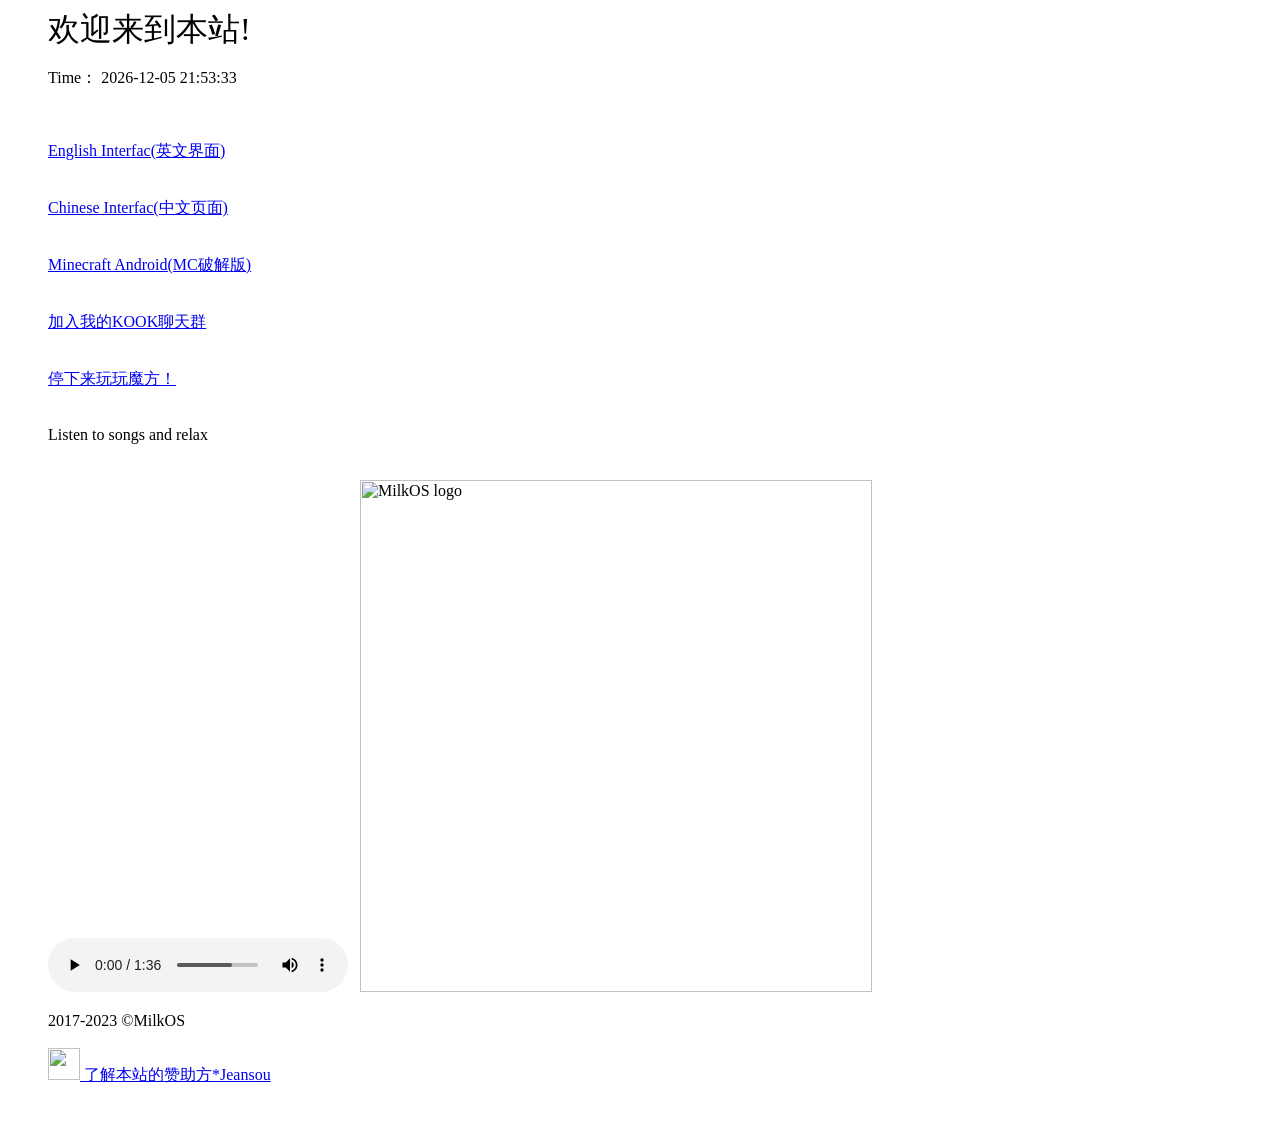
==== index.html @ 05fa9606 "index.html" ====
<html><head><title>HOME</title></head>
<link rel="shortcut icon" href="/favicon.ico"> 
<body background="https://pb.nichi.co/neglect-learn-enough"> 
 <meta charset="utf-8" /> 
 <body> 
 <blockquote> 
 <font size="6">欢迎来到本站!</font><br/>
 <p><!DOCTYPE html>
<html lang="en">
<head>
	<meta charset="UTF-8">
	<title>网页动态时间</title>
	<script>
		window.onload = function(){
			var span = document.getElementsByTagName('span')[0];
			var dateStr = formatDate();
			// 将时间放置到span内
			span.innerText = dateStr;
			// 每隔一秒，再放置一次最新的时间
			setInterval(function(){
				span.innerText = formatDate();
			},1000);
			//格式化年月日时分秒 
			function formatDate(){
				var date = new Date();
				var year = date.getFullYear();
				var month = date.getMonth()+1;
				month = month<10?'0'+month:month;
				var day = date.getDate();
				day = day<10?'0'+day:day;
				var hours = date.getHours();
				hours = hours<10?'0'+hours:hours;
				var minutes = date.getMinutes();
				minutes = minutes<10?'0'+minutes:minutes;
				var seconds = date.getSeconds();
				seconds = seconds<10?'0'+seconds:seconds;
				// 2019-07-23 09:40:30
				return year+'-'+month+'-'+day+' '+hours+':'+minutes+':'+seconds;
			}

		}
	</script>
</head>
<body>
	<div>
		Time：
		<span>将来放置时间</span>
	</div>
</body>
</html>
</p>
 <BR>
   <BR>
 <a href="/en.html">English Interfac(英文界面)</a>  <BR>
<BR>
  <BR>
 <a href="/cn.html">Chinese Interfac(中文页面)</a>  <BR>
   <BR>
     <BR>
     <a href="/minecraft.html">Minecraft Android(MC破解版)</a>
     <BR>
       <BR>
         <BR>
           <a href="https://kook.top/d5s4Xu">加入我的KOOK聊天群</a>
           <BR>
             <BR>
               <BR>
                 <a href="/magic_cube.html">停下来玩玩魔方！</a>
                 <BR>
                   <BR>
                     <BR>
     
      
     Listen to songs and relax<BR>
       <BR>
         <BR>
   <audio controls height="100" width="100">
  <source src="audio.mp3" type="audio/mpeg">
  <embed height="50" width="100" src="audio.mp3">
  </audio>
     

   <img src="https://pb.nichi.co/fatal-choose-blame 
 " alt="MilkOS logo"  width="512" height="512" /> 
 <p>2017-2023 ©MilkOS <BR>
   <BR>
     <a href="https://mc.tree.pink/"> 
<img src="https://pb.nichi.co/put-marine-silent
" width="32" height="32" />
 了解本站的赞助方*Jeansou</a></p>
           
 <blockquote> 
 </html>
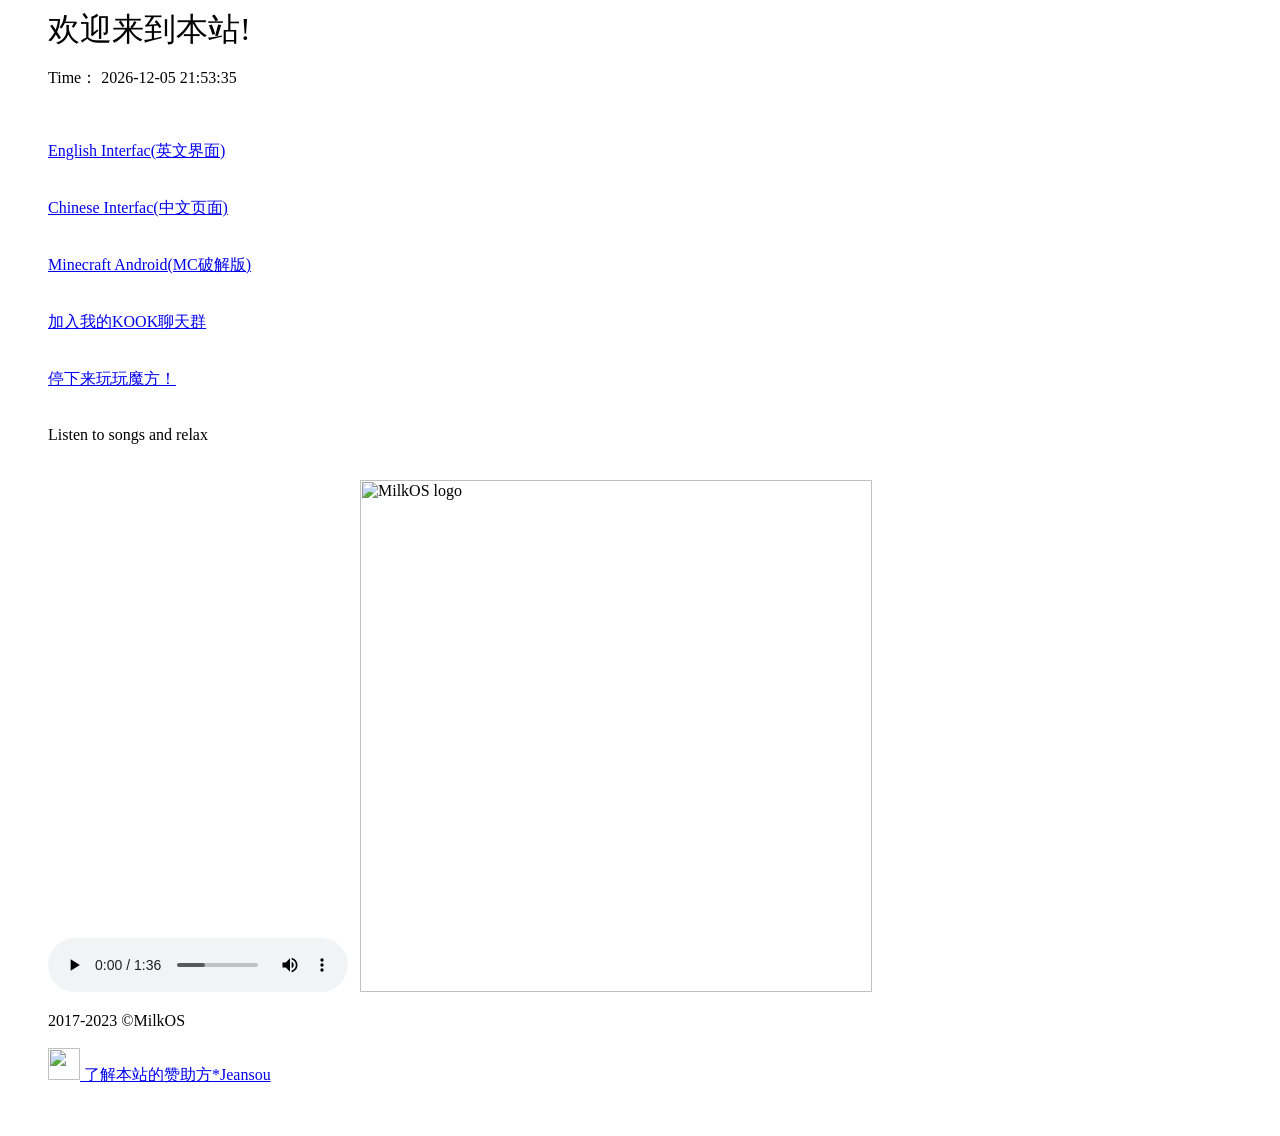
==== commit ad31de56: "index.html" ====
--- a/index.html
+++ b/index.html
@@ -1,5 +1,5 @@
 <html><head><title>HOME</title></head>
-<link rel="shortcut icon" href="/favicon.ico"> 
+<link rel="icon" href="/favicon.ico">
 <body background="https://pb.nichi.co/neglect-learn-enough"> 
  <meta charset="utf-8" /> 
  <body> 
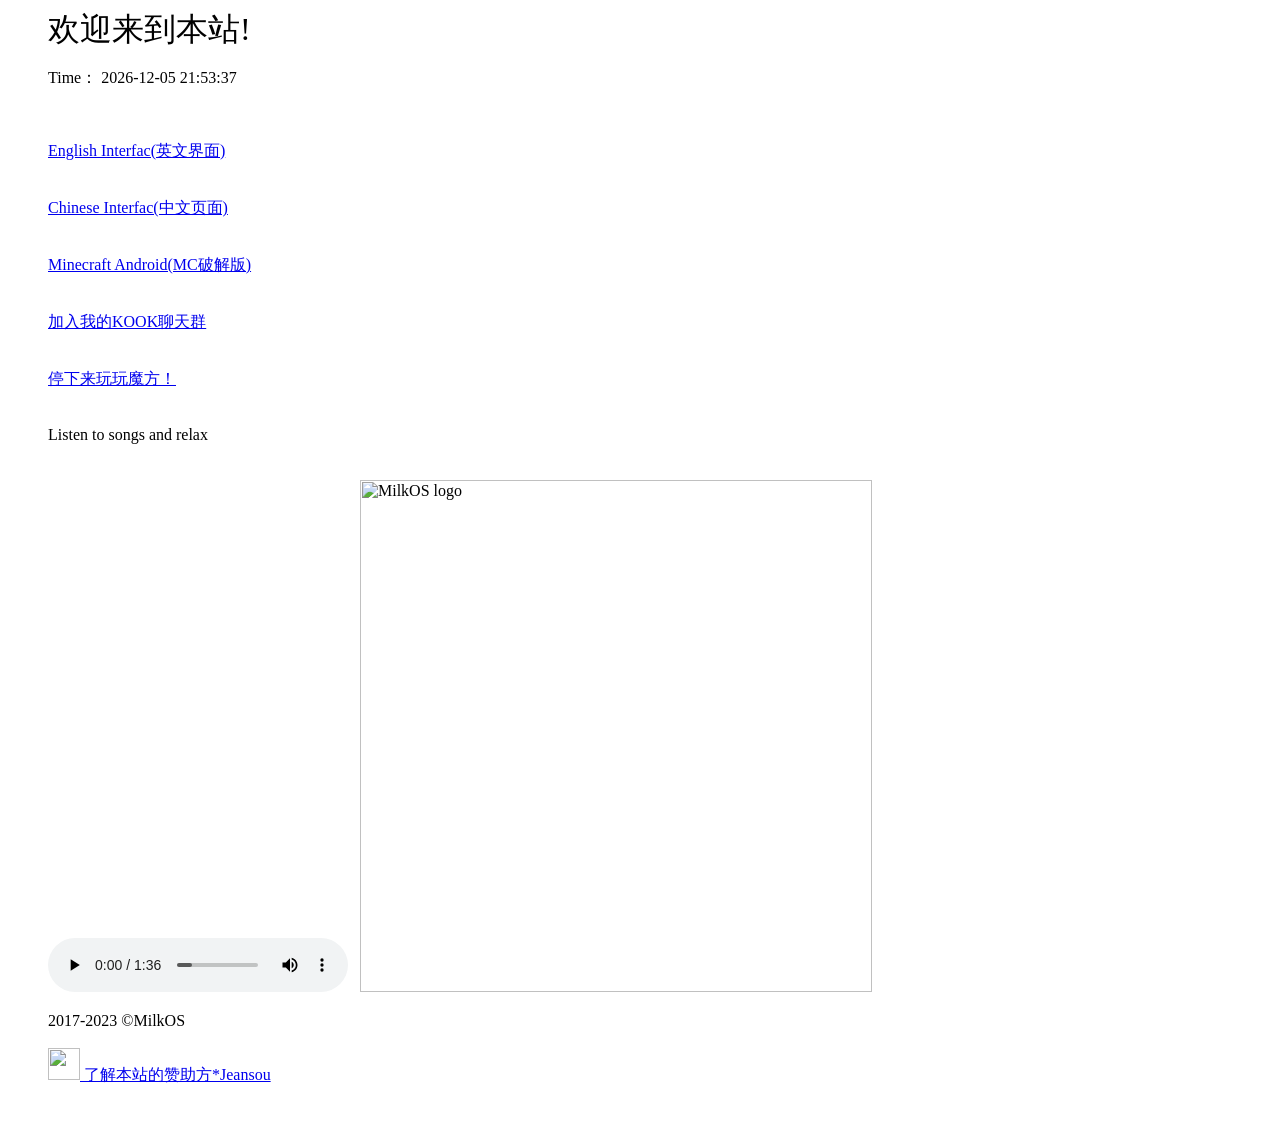
==== commit 79a42856: "index.html" ====
--- a/index.html
+++ b/index.html
@@ -1,5 +1,4 @@
 <html><head><title>HOME</title></head>
-<link rel="icon" href="/favicon.ico">
 <body background="https://pb.nichi.co/neglect-learn-enough"> 
  <meta charset="utf-8" /> 
  <body> 
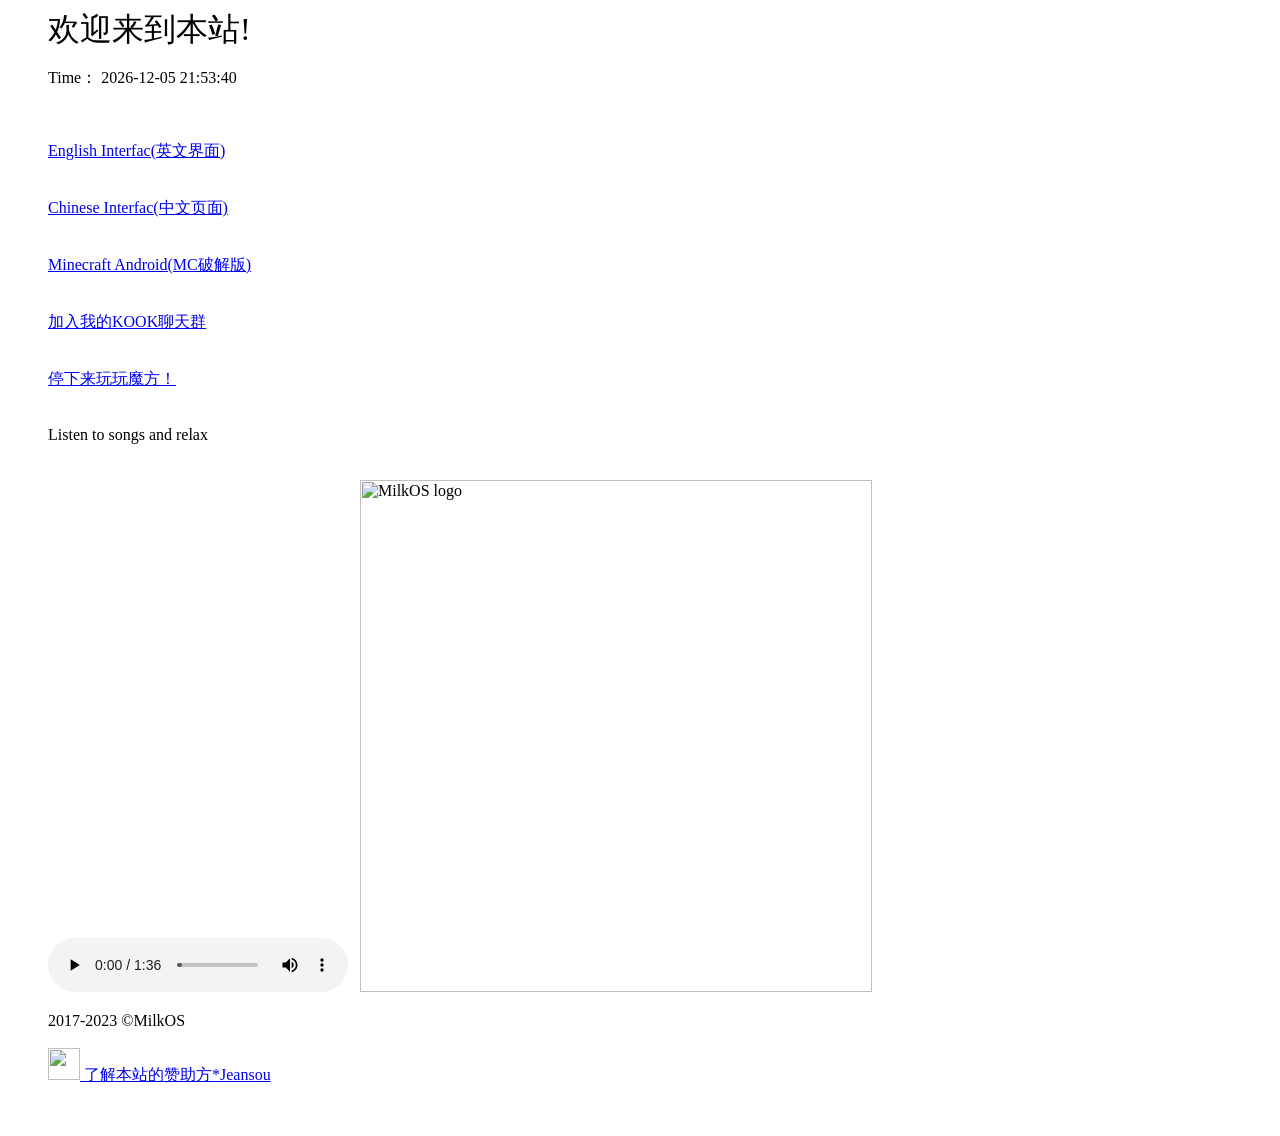
==== commit def5284b: "index.html" ====
--- a/index.html
+++ b/index.html
@@ -1,4 +1,5 @@
 <html><head><title>HOME</title></head>
+<link rel="icon" href="/favicon.png">
 <body background="https://pb.nichi.co/neglect-learn-enough"> 
  <meta charset="utf-8" /> 
  <body> 
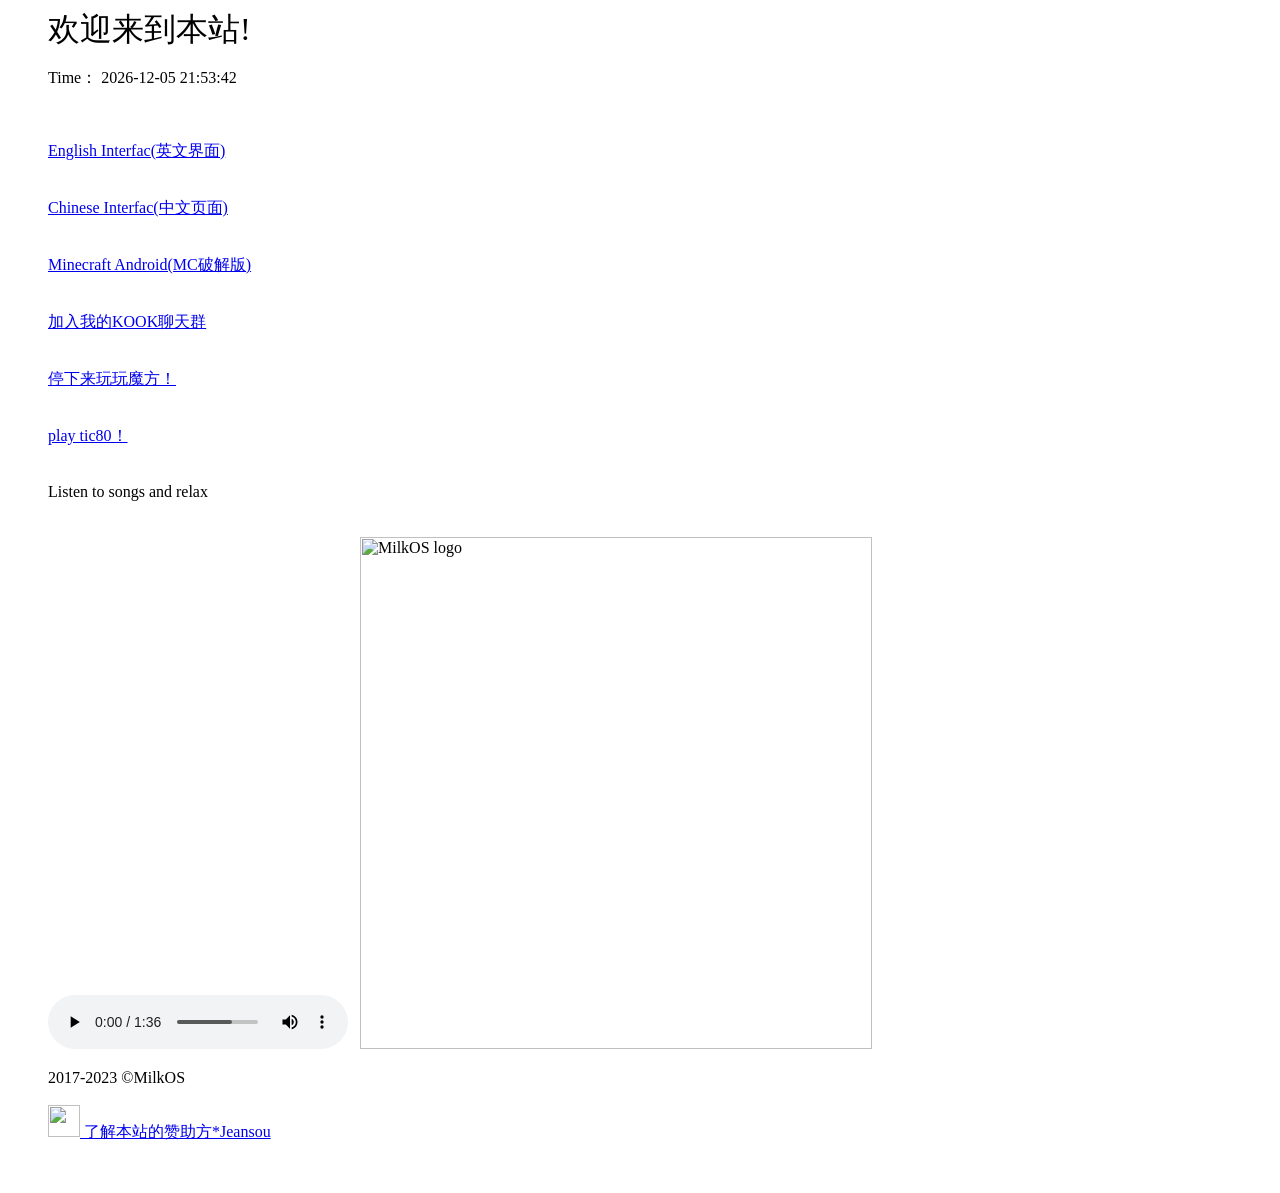
==== commit d478242a: "Update index.html" ====
--- a/index.html
+++ b/index.html
@@ -69,6 +69,11 @@
                  <BR>
                    <BR>
                      <BR>
+<a href="/tic80.html">play tic80！</a>
+<BR>
+<BR>
+<BR>
+
      
       
      Listen to songs and relax<BR>
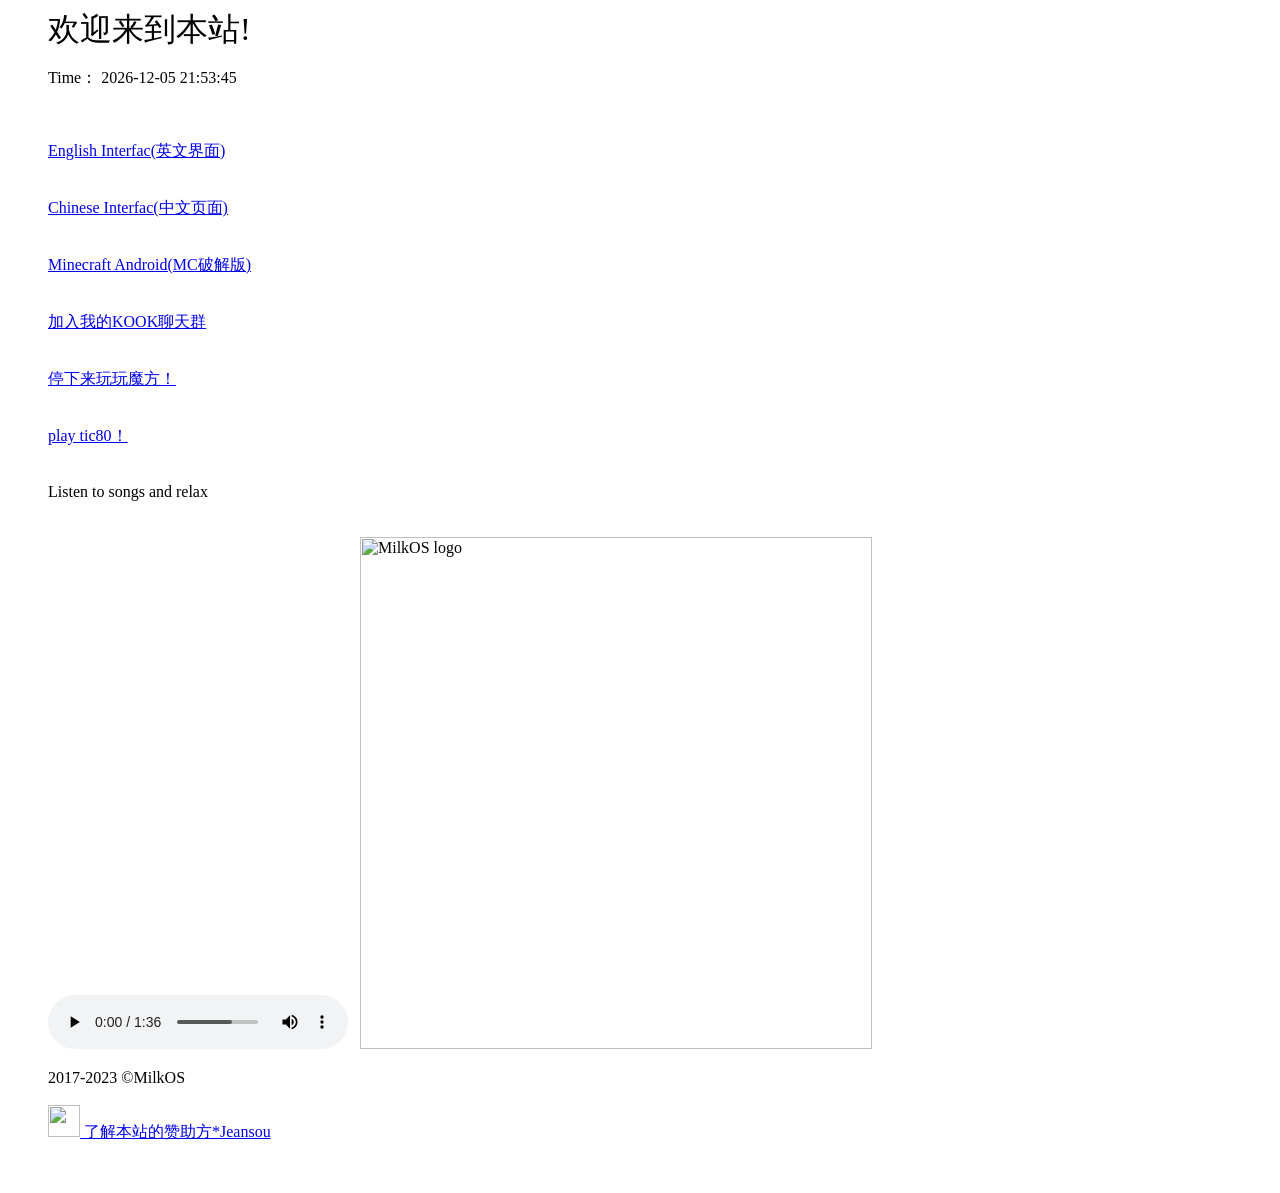
==== commit fc4d49f9: "index.html" ====
--- a/index.html
+++ b/index.html
@@ -71,8 +71,9 @@
                      <BR>
 <a href="/tic80.html">play tic80！</a>
 <BR>
-<BR>
-<BR>
+  <BR>
+    <BR>
+      
 
      
       
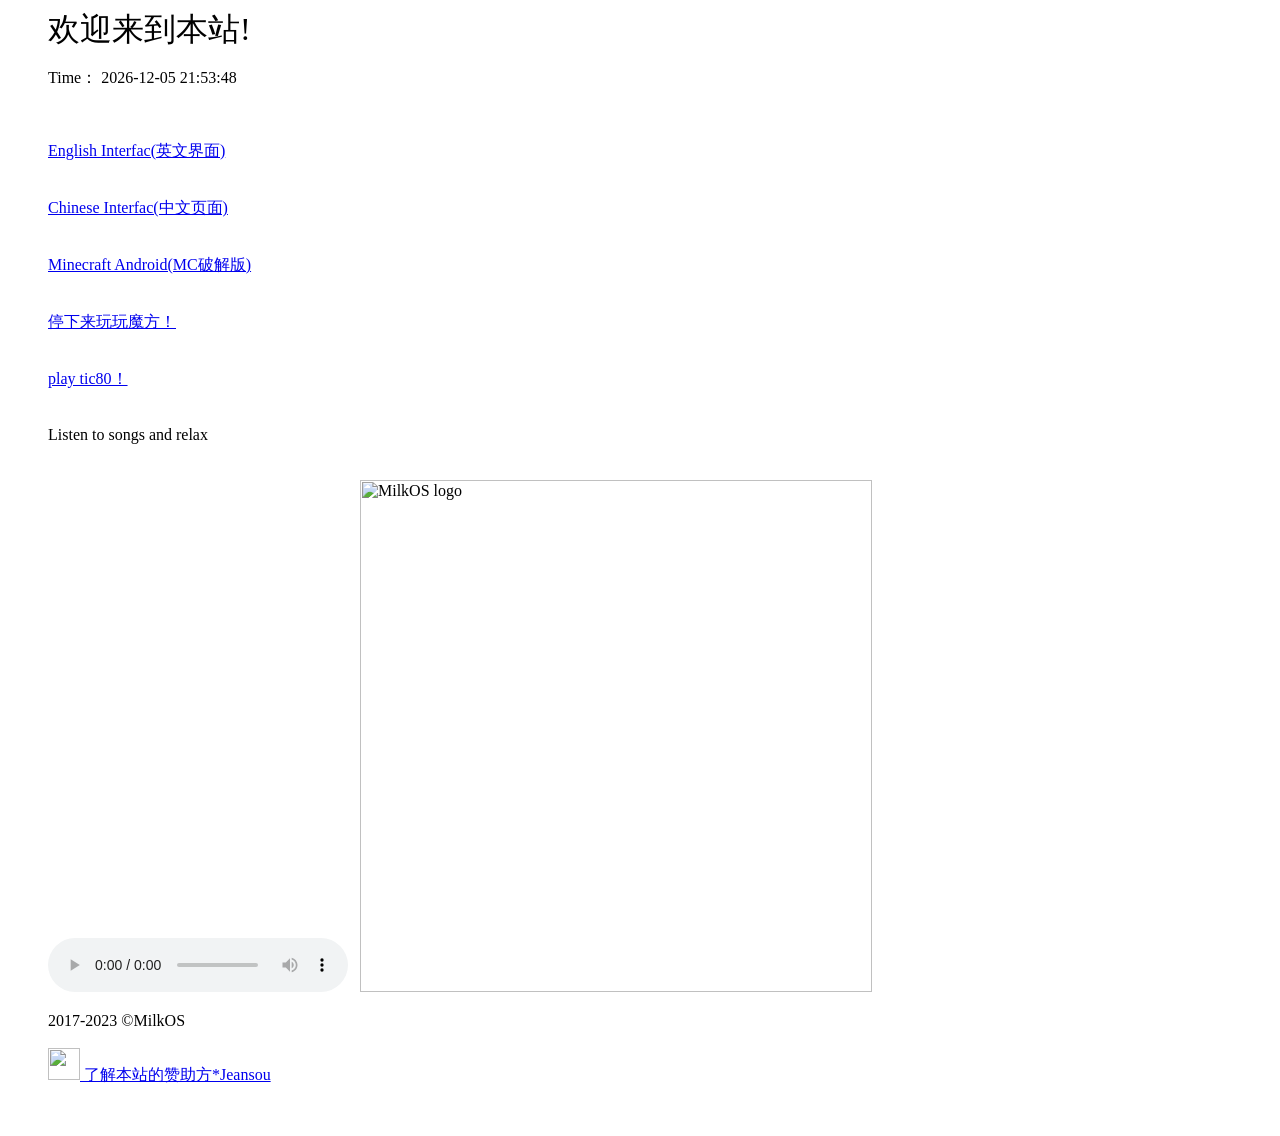
==== commit 832f5168: "index.html" ====
--- a/index.html
+++ b/index.html
@@ -61,10 +61,6 @@
      <BR>
        <BR>
          <BR>
-           <a href="https://kook.top/d5s4Xu">加入我的KOOK聊天群</a>
-           <BR>
-             <BR>
-               <BR>
                  <a href="/magic_cube.html">停下来玩玩魔方！</a>
                  <BR>
                    <BR>
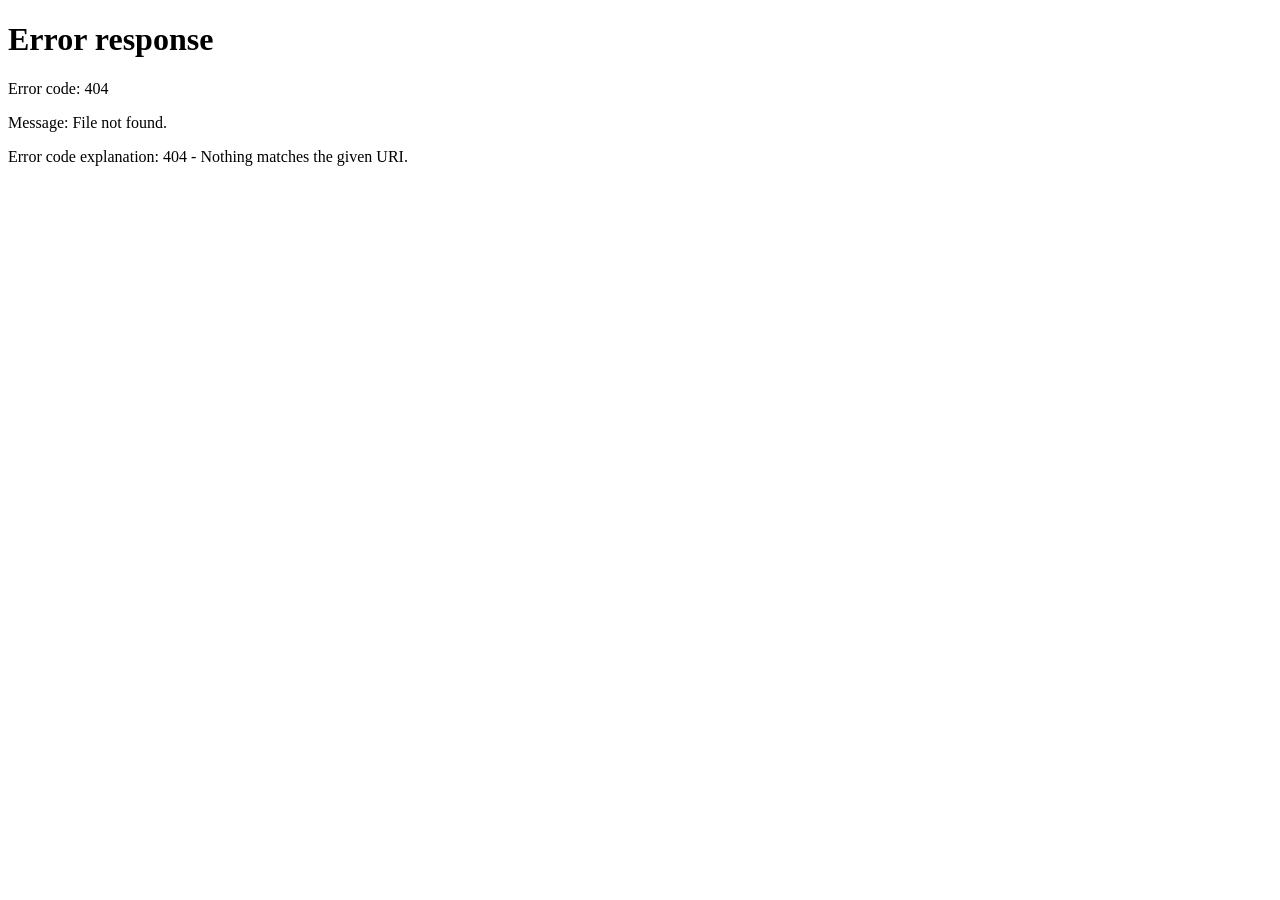
==== commit 9a92fe8f: "Add files via upload" ====
--- a/index.html
+++ b/index.html
@@ -1,95 +1,144 @@
-<html><head><title>HOME</title></head>
-<link rel="icon" href="/favicon.png">
-<body background="https://pb.nichi.co/neglect-learn-enough"> 
- <meta charset="utf-8" /> 
- <body> 
- <blockquote> 
- <font size="6">欢迎来到本站!</font><br/>
- <p><!DOCTYPE html>
-<html lang="en">
-<head>
-	<meta charset="UTF-8">
-	<title>网页动态时间</title>
-	<script>
-		window.onload = function(){
-			var span = document.getElementsByTagName('span')[0];
-			var dateStr = formatDate();
-			// 将时间放置到span内
-			span.innerText = dateStr;
-			// 每隔一秒，再放置一次最新的时间
-			setInterval(function(){
-				span.innerText = formatDate();
-			},1000);
-			//格式化年月日时分秒 
-			function formatDate(){
-				var date = new Date();
-				var year = date.getFullYear();
-				var month = date.getMonth()+1;
-				month = month<10?'0'+month:month;
-				var day = date.getDate();
-				day = day<10?'0'+day:day;
-				var hours = date.getHours();
-				hours = hours<10?'0'+hours:hours;
-				var minutes = date.getMinutes();
-				minutes = minutes<10?'0'+minutes:minutes;
-				var seconds = date.getSeconds();
-				seconds = seconds<10?'0'+seconds:seconds;
-				// 2019-07-23 09:40:30
-				return year+'-'+month+'-'+day+' '+hours+':'+minutes+':'+seconds;
-			}
-
-		}
-	</script>
-</head>
-<body>
-	<div>
-		Time：
-		<span>将来放置时间</span>
-	</div>
-</body>
-</html>
-</p>
- <BR>
-   <BR>
- <a href="/en.html">English Interfac(英文界面)</a>  <BR>
-<BR>
-  <BR>
- <a href="/cn.html">Chinese Interfac(中文页面)</a>  <BR>
-   <BR>
-     <BR>
-     <a href="/minecraft.html">Minecraft Android(MC破解版)</a>
-     <BR>
-       <BR>
-         <BR>
-                 <a href="/magic_cube.html">停下来玩玩魔方！</a>
-                 <BR>
-                   <BR>
-                     <BR>
-<a href="/tic80.html">play tic80！</a>
-<BR>
-  <BR>
-    <BR>
-      
-
-     
-      
-     Listen to songs and relax<BR>
-       <BR>
-         <BR>
-   <audio controls height="100" width="100">
-  <source src="audio.mp3" type="audio/mpeg">
-  <embed height="50" width="100" src="audio.mp3">
-  </audio>
-     
-
-   <img src="https://pb.nichi.co/fatal-choose-blame 
- " alt="MilkOS logo"  width="512" height="512" /> 
- <p>2017-2023 ©MilkOS <BR>
-   <BR>
-     <a href="https://mc.tree.pink/"> 
-<img src="https://pb.nichi.co/put-marine-silent
-" width="32" height="32" />
- 了解本站的赞助方*Jeansou</a></p>
-           
- <blockquote> 
- </html>
+<html xmlns="http://www.w3.org/1999/xhtml" lang="en">
+
+<head>
+	<meta http-equiv="Content-Type" content="text/html; charset=utf-8" />
+	<meta name="description" content="HTTrack is an easy-to-use website mirror utility. It allows you to download a World Wide website from the Internet to a local directory,building recursively all structures, getting html, images, and other files from the server to your computer. Links are rebuiltrelatively so that you can freely browse to the local site (works with any browser). You can mirror several sites together so that you can jump from one toanother. You can, also, update an existing mirror site, or resume an interrupted download. The robot is fully configurable, with an integrated help" />
+	<meta name="keywords" content="httrack, HTTRACK, HTTrack, winhttrack, WINHTTRACK, WinHTTrack, offline browser, web mirror utility, aspirateur web, surf offline, web capture, www mirror utility, browse offline, local  site builder, website mirroring, aspirateur www, internet grabber, capture de site web, internet tool, hors connexion, unix, dos, windows 95, windows 98, solaris, ibm580, AIX 4.0, HTS, HTGet, web aspirator, web aspirateur, libre, GPL, GNU, free software" />
+	<title>Local index - HTTrack Website Copier</title>
+  <!-- Mirror and index made by HTTrack Website Copier/3.49-4 [XR&CO'2014] -->
+	<style type="text/css">
+	<!--
+
+body {
+	margin: 0;  padding: 0;  margin-bottom: 15px;  margin-top: 8px;
+	background: #77b;
+}
+body, td {
+	font: 14px "Trebuchet MS", Verdana, Arial, Helvetica, sans-serif;
+	}
+
+#subTitle {
+	background: #000;  color: #fff;  padding: 4px;  font-weight: bold; 
+	}
+
+#siteNavigation a, #siteNavigation .current {
+	font-weight: bold;  color: #448;
+	}
+#siteNavigation a:link    { text-decoration: none; }
+#siteNavigation a:visited { text-decoration: none; }
+
+#siteNavigation .current { background-color: #ccd; }
+
+#siteNavigation a:hover   { text-decoration: none;  background-color: #fff;  color: #000; }
+#siteNavigation a:active  { text-decoration: none;  background-color: #ccc; }
+
+
+a:link    { text-decoration: underline;  color: #00f; }
+a:visited { text-decoration: underline;  color: #000; }
+a:hover   { text-decoration: underline;  color: #c00; }
+a:active  { text-decoration: underline; }
+
+#pageContent {
+	clear: both;
+	border-bottom: 6px solid #000;
+	padding: 10px;  padding-top: 20px;
+	line-height: 1.65em;
+	background-image: url(backblue.gif);
+	background-repeat: no-repeat;
+	background-position: top right;
+	}
+
+#pageContent, #siteNavigation {
+	background-color: #ccd;
+	}
+
+
+.imgLeft  { float: left;   margin-right: 10px;  margin-bottom: 10px; }
+.imgRight { float: right;  margin-left: 10px;   margin-bottom: 10px; }
+
+hr { height: 1px;  color: #000;  background-color: #000;  margin-bottom: 15px; }
+
+h1 { margin: 0;  font-weight: bold;  font-size: 2em; }
+h2 { margin: 0;  font-weight: bold;  font-size: 1.6em; }
+h3 { margin: 0;  font-weight: bold;  font-size: 1.3em; }
+h4 { margin: 0;  font-weight: bold;  font-size: 1.18em; }
+
+.blak { background-color: #000; }
+.hide { display: none; }
+.tableWidth { min-width: 400px; }
+
+.tblRegular       { border-collapse: collapse; }
+.tblRegular td    { padding: 6px;  background-image: url(fade.gif);  border: 2px solid #99c; }
+.tblHeaderColor, .tblHeaderColor td { background: #99c; }
+.tblNoBorder td   { border: 0; }
+
+
+// -->
+</style>
+
+</head>
+
+<table width="76%" border="0" align="center" cellspacing="0" cellpadding="3" class="tableWidth">
+	<tr>
+	<td id="subTitle">HTTrack Website Copier - Open Source offline browser</td>
+	</tr>
+</table>
+<table width="76%" border="0" align="center" cellspacing="0" cellpadding="0" class="tableWidth">
+<tr class="blak">
+<td>
+	<table width="100%" border="0" align="center" cellspacing="1" cellpadding="0">
+	<tr>
+	<td colspan="6"> 
+		<table width="100%" border="0" align="center" cellspacing="0" cellpadding="10">
+		<tr> 
+		<td id="pageContent"> 
+<!-- ==================== End prologue ==================== -->
+
+	<meta name="generator" content="HTTrack Website Copier/3.x">
+	<TITLE>Local index - HTTrack</TITLE>
+</HEAD>
+<BODY>
+<H1 ALIGN=Center>Index of locally available sites:</H1>
+	<TABLE BORDER="0" WIDTH="100%" CELLSPACING="1" CELLPADDING="0">
+		<TR>
+			<TD BACKGROUND="fade.gif">
+				&middot;
+					<A HREF="moyu.games/games/click-speed-test/index.html">
+						CPS测试 - 鼠标点击速度测试
+					</A>		
+			</TD>
+		</TR>
+	</TABLE>
+	<BR>
+	<BR>
+	<BR>
+  	<H6 ALIGN="RIGHT">
+	<I>Mirror and index made by HTTrack Website Copier [XR&amp;CO'2008]</I>
+	</H6>
+	<!-- Mirror and index made by HTTrack Website Copier/3.49-4 [XR&CO'2014] -->
+	<!-- Thanks for using HTTrack Website Copier! -->
+	<meta HTTP-EQUIV="Refresh" CONTENT="0; URL=moyu.games/games/click-speed-test/index.html">
+
+
+<!-- ==================== Start epilogue ==================== -->
+		</td>
+		</tr>
+		</table>
+	</td>
+	</tr>
+	</table>
+</td>
+</tr>
+</table>
+
+<table width="76%" border="0" align="center" valign="bottom" cellspacing="0" cellpadding="0">
+	<tr>
+	<td id="footer"><small>&copy; 2008 Xavier Roche & other contributors - Web Design: Leto Kauler.</small></td>
+	</tr>
+</table>
+
+</body>
+
+</html>
+
+
